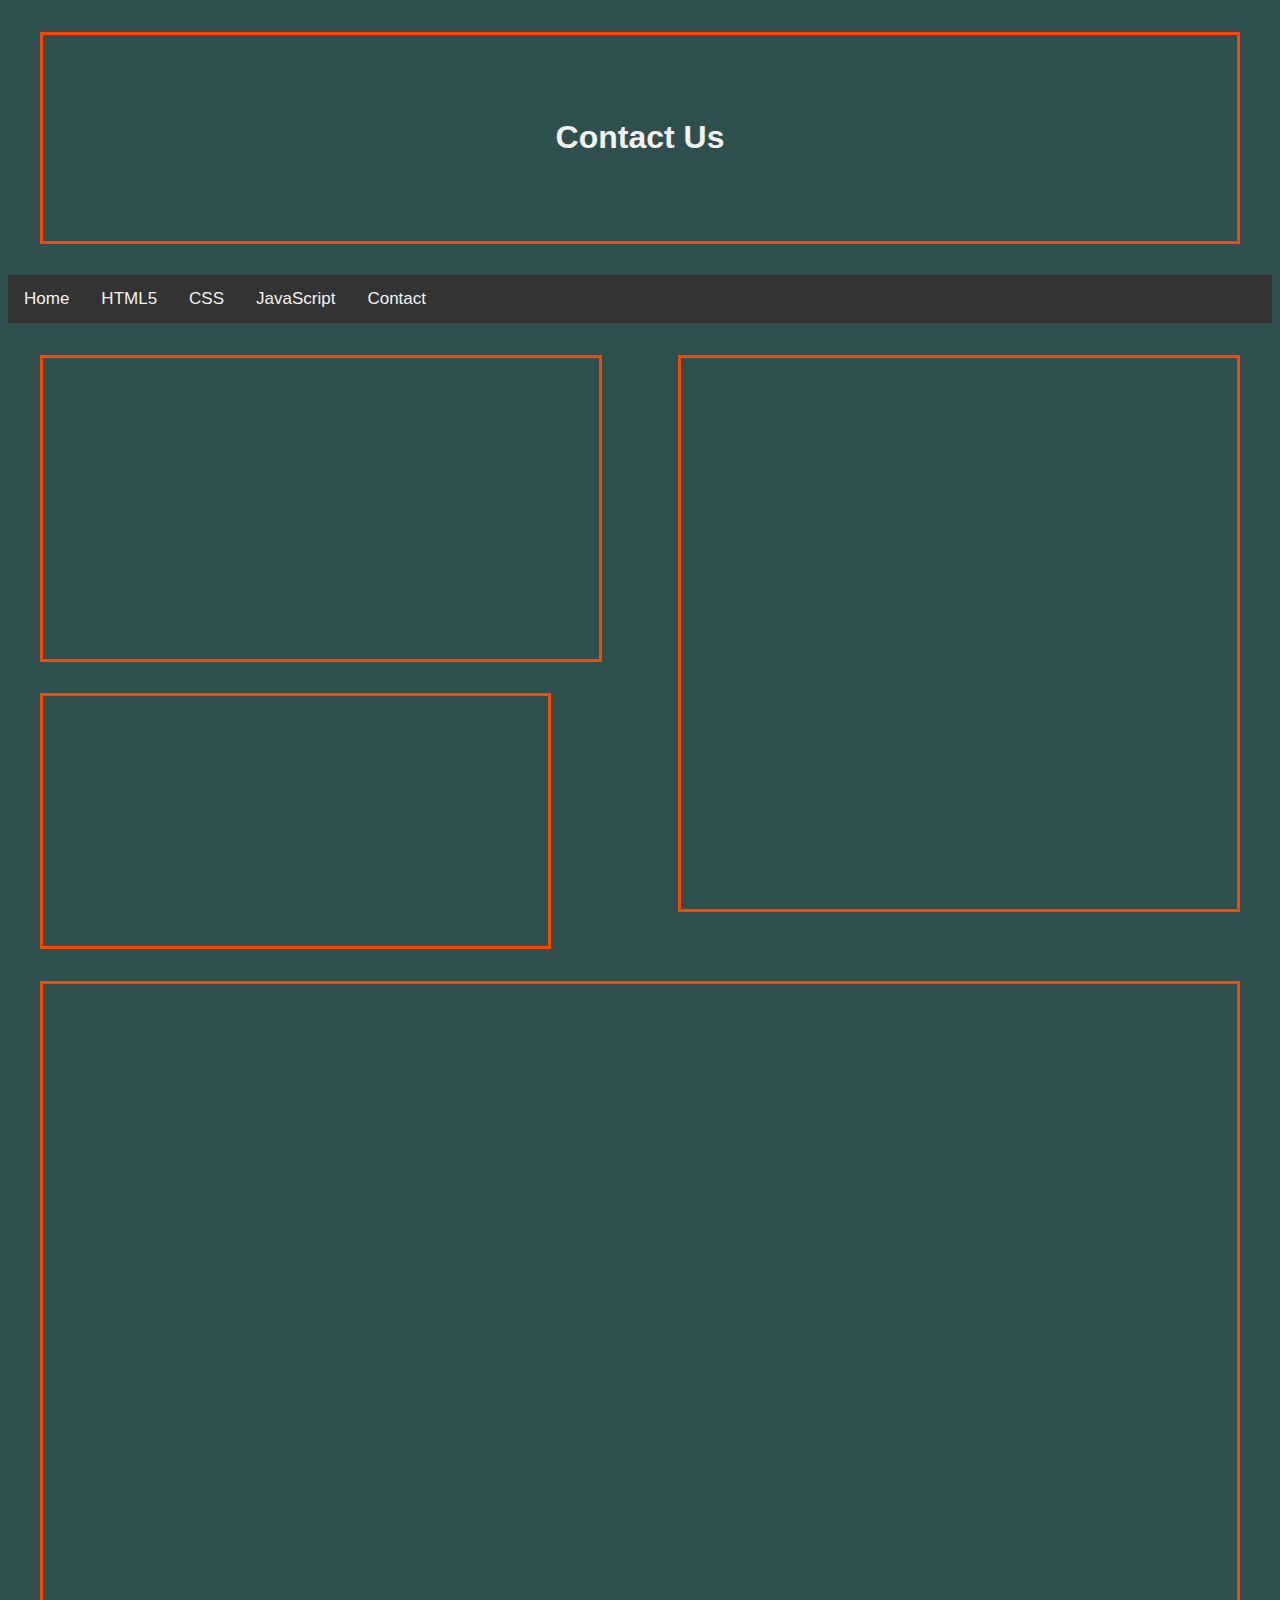
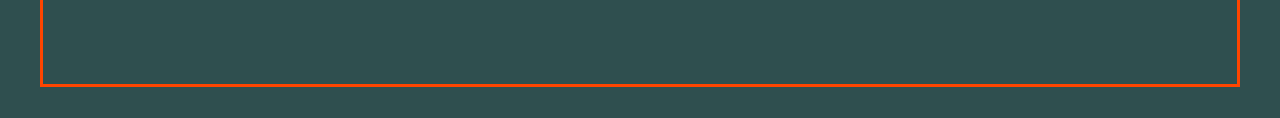
==== contact/contact.html @ 7c9c2aa7 "good additions" ====
<!DOCTYPE html>
<html lang="en">
<head>
    <meta charset="UTF-8">
    <meta http-equiv="X-UA-Compatible" content="IE=edge">
    <meta name="viewport" content="width=device-width, initial-scale=1.0">
    <title>Contact</title>
    <link rel="stylesheet" href="contact.css">
</head>
<body>
    <header>
        <h1>
            Contact Us
        </h1>
    </header>
    <nav>
        <div class="topnav">
            <a href="/index.html">Home</a>
            <a href="/navbarlinks/html/html.html">HTML5</a>
            <a href="/navbarlinks/css/css.html">CSS</a>
            <a href="/navbarlinks/java/java.html">JavaScript</a>
            <a href="/contact/contact.html">Contact</a>

        </div>
    </nav>
    <aside>
        <h2></h2>
    </aside>
    <section>
        <h2></h2>
    </section>
    <article>
        <h2></h2>
    </article>
    <footer>
        <h2></h2>
    </footer>
</body>
</html>
---- contact/contact.css ----
html{
    background-color: darkslategray;
}
*{
    font-family: 'Montserrat Alternates', sans-serif;
}
.topnav{
    background-color: #333;
    overflow: hidden;
}
.topnav a{
float: left;
color: #f2f2f2;
text-align: center;
padding: 14px 16px;
text-decoration: none;
font-size: 17px;
}
.topnav a:hover{
    background-color: #ddd;
    color: black;
}
h1{
    color: #f2f2f2;
    text-align: center;

}
header{
    border: solid orangered;
    margin: 2.5%;
    padding: 5%;
}
aside{
border: solid orangered;
width: 40%;
align-content: flex-end;
float: right;
height: 500px;
margin: 2.5%;
padding: 2%;
}
aside{
    font-size: 17px;
    color: #f2f2f2;
}
aside:hover{
    opacity: .75;
cursor: pointer;
}
section{
    border: solid orangered;
    width: 40%;
    align-content: flex-end;
    height: 250px;
    margin: 2.5%;
    padding: 2%;
}
section{
    font-size: 17px;
    color: #f2f2f2;
}
article{
    border: solid orangered;
    width: 40%;
    align-content: flex-end;
    height: 250px;
    margin: 2.5%;
}
h2{
    text-align: center;
    color: #f2f2f2;
}
footer{
    color: #f2f2f2;
    font-size: 17px;
}
footer{
    border: solid orangered;
    width: auto;
    margin: 2.5%;
    height: 700px;
}
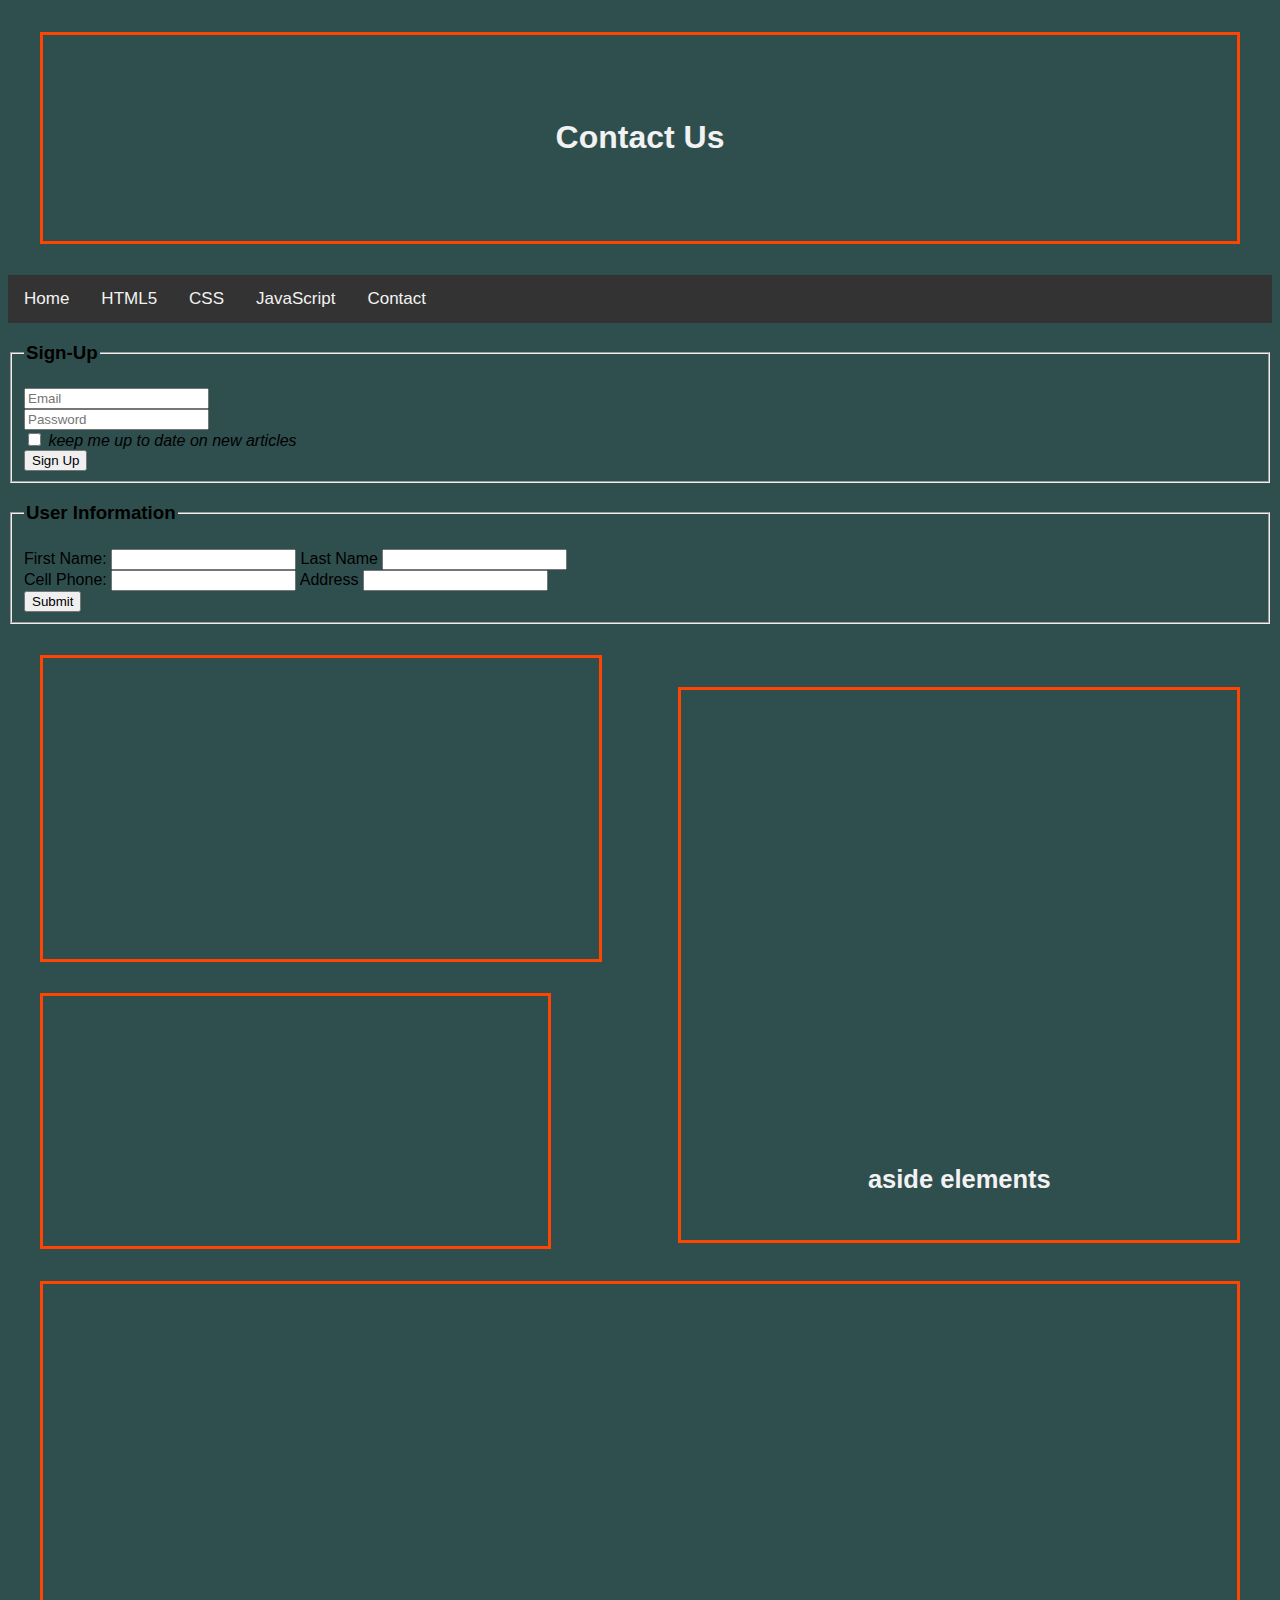
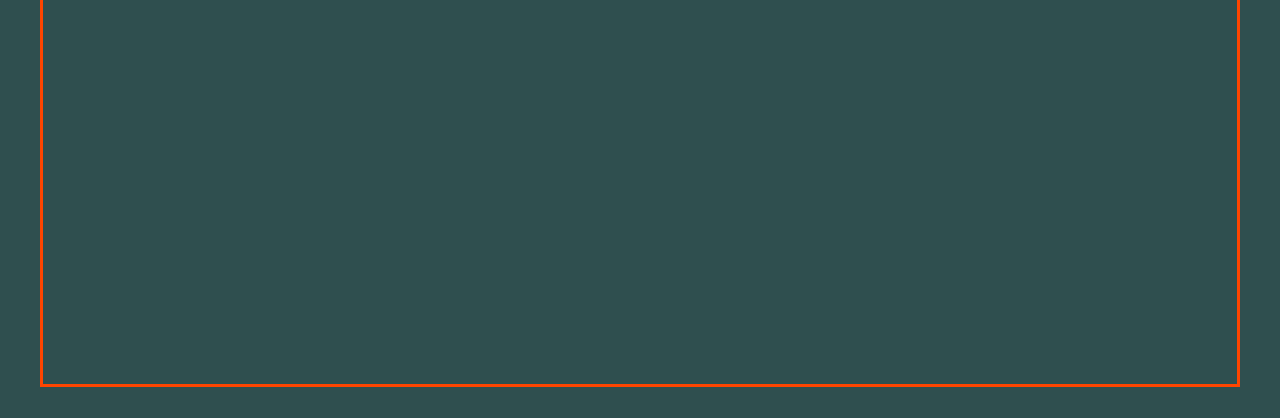
==== commit 04bacdc0: "new changes 12-05" ====
--- a/contact/contact.html
+++ b/contact/contact.html
@@ -23,15 +23,51 @@
 
         </div>
     </nav>
-    <aside>
-        <h2></h2>
-    </aside>
-    <section>
-        <h2></h2>
-    </section>
-    <article>
-        <h2></h2>
-    </article>
+    <div class="signup">
+       
+        <fieldset>
+            <legend><h3>Sign-Up</h3></legend>
+            <form action="#">
+        <input placeholder="Email" type="email">
+        <br>
+        <input placeholder="Password" type="password">
+        <br>
+        <input type="Checkbox">
+        <em>keep me up to date on new articles</em>
+        <br>
+        <button onclick="" class="cta">Sign Up</button>
+    </form>
+
+    </fieldset>
+    <fieldset>
+        <legend><h3>User Information</h3></legend>
+        <form action="">
+            <label for="name1">First Name:</label>
+            <input id="name1" type="name">
+            <label for="name2">Last Name</label>
+            <input id="name2" type="name">
+            <br>
+            <label for="tel">Cell Phone:</label>
+            <input id="tel" type="tel">
+            <label for="address">Address</label>
+            <input id="address" type="address">
+            <br>
+            <button class="cta">Submit</button>
+        </form>
+    </fieldset>
+    </div>
+    <div>
+        <aside>
+            <h2>aside elements</h2>
+    
+        </aside>
+        <section>
+            <h2></h2>
+        </section>
+        <article>
+            <h2></h2>
+        </article>
+    </div>
     <footer>
         <h2></h2>
     </footer>
